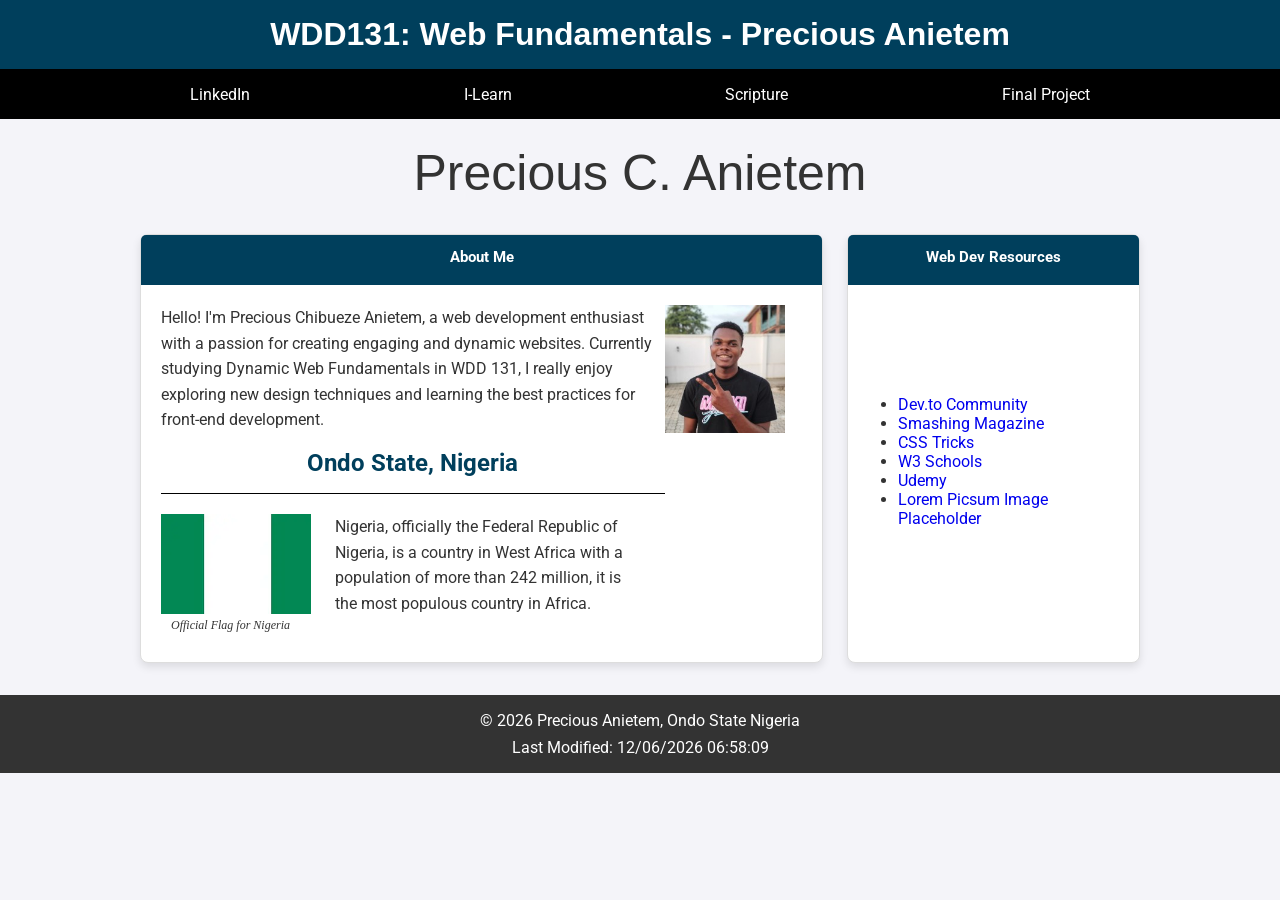
==== index.html @ 22fbd309 "renamed:    week01/basic-layout.html -> basic-layout.html 	renamed:    week01/images/idanre.jpeg -> " ====
<!DOCTYPE html>
<html lang="en">

<head>
    <meta charset="UTF-8">
    <meta name="viewport" content="width=device-width, initial-scale=1.0">
    <title>WDD 131 - Dynamic Web Fundamentals - Precious Anietem</title>
    <meta name="description" content="WDD 131 - Dynamic Web Fundamentals, Precious Anietem, Web Fundamentals">
    <meta name="author" content="Precious Anietem">
    <link rel="stylesheet" href="styless/base.css">
    <link href="https://fonts.googleapis.com/css2?family=Roboto:wght@400;700&display=swap" rel="stylesheet">
    <script src="scripts/getdates.js" defer></script>
    <!-- Google Fonts example -->
</head>

<body>
    <header>
        <h1>WDD131: Web Fundamentals - Precious Anietem</h1>
        <nav>
            <ul>
                <li><a href="https://www.linkedin.com/">LinkedIn</a></li>
                <li><a href="https://byui.instructure.com/">I-Learn</a></li>
                <li><a
                        href="https://www.churchofjesuschrist.org/study/scriptures/bofm/1-ne/3?lang=eng&id=p7#p7">Scripture</a>
                </li>
                <li><a href="#">Final Project</a></li>
            </ul>
        </nav>
    </header>
    <main>
        <div class="name">
            <p>Precious C. Anietem</p>
        </div>
        <div class="main">
            <section class="card">
                <div class="about">
                    <p>About Me</p>
                </div>
                <div class="box">
                    <div class="text">
                        <p>Hello! I'm Precious Chibueze Anietem, a web development enthusiast with a passion for
                            creating
                            engaging
                            and dynamic
                            websites. Currently studying Dynamic Web Fundamentals in WDD 131, I really enjoy exploring
                            new
                            design
                            techniques and learning the best practices for front-end development.</p>
                        <h2>Ondo State, Nigeria</h2>
                        <div class="city">
                            <div class="img2">
                                <img src="images/nigeria flag.webp" alt="Scenic view of Idanre Hills in Ondo State"
                                    width="150">
                                <figcaption>Official Flag for Nigeria</figcaption>
                            </div>
                            <div class="cityp">
                                <p>Nigeria, officially the Federal Republic of Nigeria, is a country in West Africa with
                                    a
                                    population of more than 242 million, it is
                                    the
                                    most
                                    populous
                                    country in Africa.
                                </p>
                            </div>

                            <p> </p>
                        </div>
                    </div>
                    <div class="img">
                        <img src="images/me.jpg" alt="Photo of Precious Anietem" width="120">

                    </div>


                </div>


            </section>

            <section class="card2">
                <div class="about">
                    <p>Web Dev Resources</p>
                </div>
                <div class="link">

                    <ul>
                        <li><a href="#">Dev.to Community</a></li>
                        <li><a href="#">Smashing Magazine</a></li>
                        <li><a href="#">CSS Tricks</a></li>
                        <li><a href="#">W3 Schools</a></li>
                        <li><a href="#">Udemy</a></li>
                        <li><a href="#">Lorem Picsum Image Placeholder</a></li>
                    </ul>

                </div>
            </section>

        </div>
    </main>

    <footer>
        <p>
            &copy; <span id="currentyear"></span> Precious Anietem, Ondo State Nigeria
        </p>
        <p id="lastModified"></p>
    </footer>
    <script src="scripts/getdates.js" defer></script>
</body>

</html>
---- styless/base.css ----
/* Reset */
* {
    margin: 0;
    padding: 0;
    box-sizing: border-box;
}

/* Google Fonts */
body {
    font-family: 'Roboto', sans-serif;
    /* Primary font, replace with your choice */
    color: #333;
    /* Base text color */
    background-color: #f4f4f9;
    /* Background color */
    display: flex;
    flex-direction: column;
    align-items: center;
    min-height: 100vh;
}

header {
    width: 100%;
}

/* Header Styling */
header h1 {
    width: 100%;
    font-family: 'Segoe UI', Tahoma, Geneva, Verdana, sans-serif;
    background-color: #003f5c;
    /* Header background color */
    color: #fff;
    padding: 1rem;
    text-align: center;
}

header nav {
    width: 100%;
    height: 50px;
    background-color: #000000;
    /* Header background color */
    color: #fff;
    padding: 1rem;
    text-align: left;
    justify-content: space-around;
}

/* Navigation Styling */
nav ul {
    list-style-type: none;
    display: flex;
    justify-content: space-evenly;
    gap: 1.5rem;
}

nav a {
    color: #fff;
    text-decoration: none;
    padding: 0.5rem 1rem;
    transition: background-color 0.3s ease;
}

nav a:hover {
    background-color: #ffa600;
    /* Hover effect color */
    border-radius: 4px;
}

/* Main Content Styling */
.main {
    /* width: 90%; */
    max-width: 1000px;
    /* height: 90vh; */
    margin: 2rem auto;
    display: flex;
    grid-template-columns: 1fr;
    /* Single column layout on smaller screens */
    gap: 1.5rem;
}

.card {
    width: 70%;
    background-color: #fff;
    border: 1px solid #ddd;
    border-radius: 8px;
    /* display: flex; */
    padding-bottom: 1.5rem;
    box-shadow: 0 4px 8px rgba(0, 0, 0, 0.1);

}

.card h2 {
    color: #003f5c;
    margin-bottom: 1rem;
}

.card p {
    margin-bottom: 1rem;
    line-height: 1.6;
}

.card a {
    color: #ffa600;
    /* Link color */
    text-decoration: none;
}

.card a:hover {
    text-decoration: underline;
}

.card2 {
    width: 30%;
    background-color: #fff;
    border: 1px solid #ddd;
    border-radius: 8px;
    /* padding: 1.5rem; */
    padding-bottom: 1.5rem;

    box-shadow: 0 4px 8px rgba(0, 0, 0, 0.1);
}

.card2 h2 {
    color: #003f5c;
    margin-bottom: 1rem;
}

.card2 p {
    margin-bottom: 1rem;
    line-height: 1.6;
}

.card2 a {
    /* color: #ffa600; */
    /* Link color */
    text-decoration: none;
}

.card2 a:hover {
    text-decoration: underline;
}

.city {
    display: flex;
    gap: 1.5rem;
    justify-content: space-evenly;
}

.text h2 {
    text-align: center;
    /* border-bottom: 5px black; */
}

.text img {
    /* margin-right: 200px; */
}

.about {
    width: 100%;
    height: 50px;
    text-align: center;
    color: white;
    background-color: #003f5c;
    border-top-left-radius: 5px;
    border-top-right-radius: 5px;
}

.about p {
    font-size: 15px;
    padding-top: 10px;
    font-weight: bold;
}

/* Footer Styling */
footer {
    width: 100%;
    background-color: #333;
    color: #fff;
    padding: 0.5rem;
    text-align: center;
}

footer p {
    margin: 0.5rem 0;
}

.box {
    display: flex;
    /* justify-content: space-evenly; */
    padding-left: 20px;
    padding-top: 20px;
}

.text {
    width: 80%;
}

.city {
    border-top: 1px solid black;
    padding-top: 20px;
}

.cityp {
    width: 80%;
}

.img2 {
    /* width: 15%; */
}

.img2 figcaption {
    font-family: cursive;
    font-style: italic;
    padding: 0px 10px;
    font-size: 12px;
}

.img {
    width: 25%;
}

.link {
    padding: 50px;
    margin: 60px auto;
}

.name {
    width: 100%;
    font-size: 50px;
    text-align: center;
    padding-top: 25px;
    font-family: Arial, Helvetica, sans-serif;
}

/* Responsive Design */
@media (min-width: 600px) {
    main {
        grid-template-columns: 1fr 1fr;
        /* Two-column layout for larger screens */
    }
}
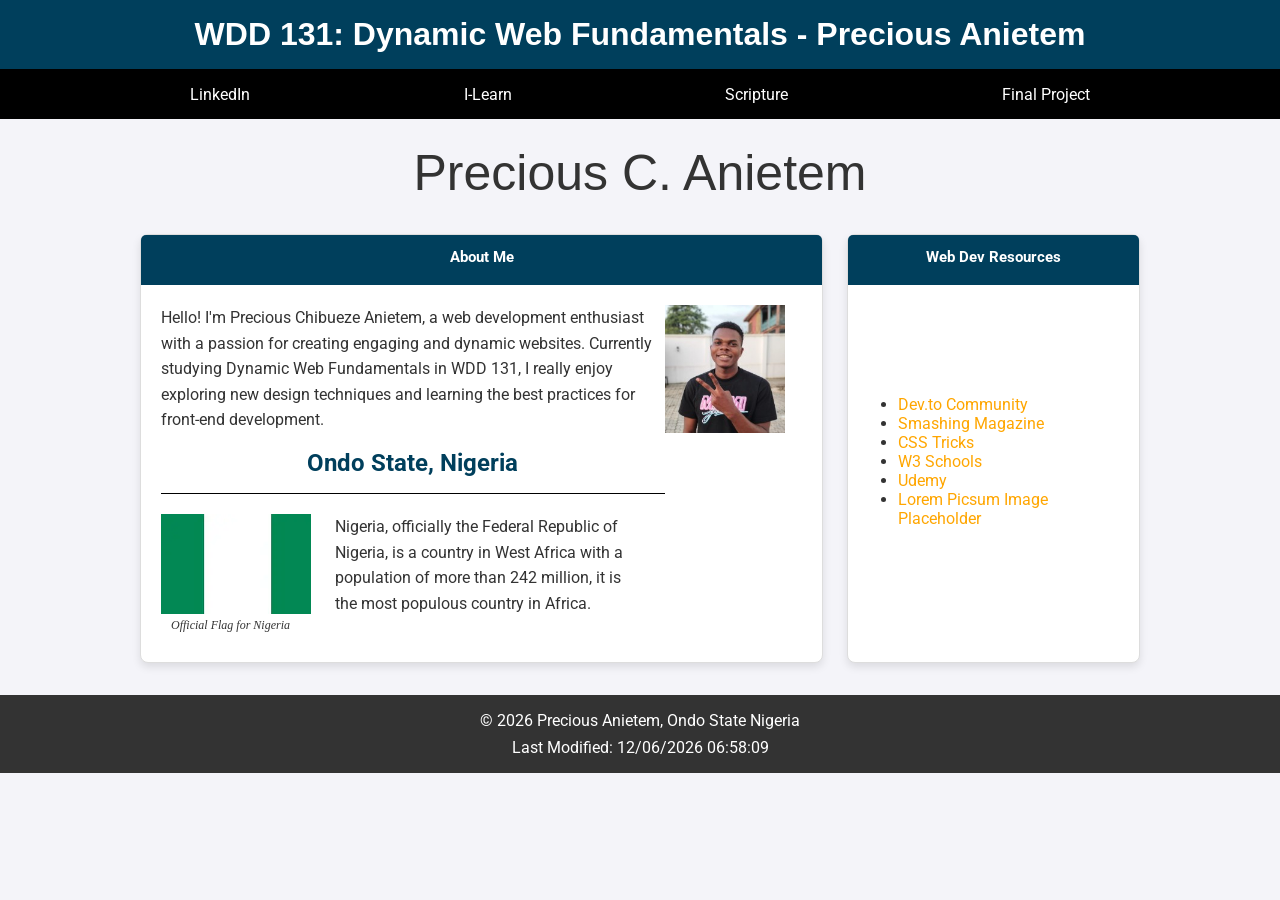
==== commit 6653fbd5: "renamed:    images/nigeria flag.webp -> images/nigeria-flag.webp 	modified:   index.html 	renamed:  " ====
--- a/index.html
+++ b/index.html
@@ -7,7 +7,10 @@
     <title>WDD 131 - Dynamic Web Fundamentals - Precious Anietem</title>
     <meta name="description" content="WDD 131 - Dynamic Web Fundamentals, Precious Anietem, Web Fundamentals">
     <meta name="author" content="Precious Anietem">
-    <link rel="stylesheet" href="styless/base.css">
+    <link rel="preconnect" href="https://fonts.googleapis.com">
+    <link rel="preconnect" href="https://fonts.gstatic.com" crossorigin>
+    <link href="https://fonts.googleapis.com/css2?family=Roboto:wght@400;700&display=swap" rel="stylesheet">
+    <link rel="stylesheet" href="styles/base.css">
     <link href="https://fonts.googleapis.com/css2?family=Roboto:wght@400;700&display=swap" rel="stylesheet">
     <script src="scripts/getdates.js" defer></script>
     <!-- Google Fonts example -->
@@ -15,7 +18,9 @@
 
 <body>
     <header>
-        <h1>WDD131: Web Fundamentals - Precious Anietem</h1>
+        <h1>
+            <span id="course-title">WDD 131: Dynamic Web Fundamentals</span> - Precious Anietem
+        </h1>
         <nav>
             <ul>
                 <li><a href="https://www.linkedin.com/">LinkedIn</a></li>
@@ -49,7 +54,7 @@
                         <h2>Ondo State, Nigeria</h2>
                         <div class="city">
                             <div class="img2">
-                                <img src="images/nigeria flag.webp" alt="Scenic view of Idanre Hills in Ondo State"
+                                <img src="images/nigeria-flag.webp" alt="Scenic view of Idanre Hills in Ondo State"
                                     width="150">
                                 <figcaption>Official Flag for Nigeria</figcaption>
                             </div>
@@ -78,7 +83,7 @@
 
             </section>
 
-            <section class="card2">
+            <section class="card card2">
                 <div class="about">
                     <p>Web Dev Resources</p>
                 </div>
@@ -105,7 +110,6 @@
         </p>
         <p id="lastModified"></p>
     </footer>
-    <script src="scripts/getdates.js" defer></script>
 </body>
 
 </html>
--- a/styles/base.css
+++ b/styles/base.css
@@ -0,0 +1,242 @@
+/* Reset */
+* {
+    margin: 0;
+    padding: 0;
+    box-sizing: border-box;
+}
+
+/* Google Fonts */
+body {
+    font-family: 'Roboto', sans-serif;
+    /* Primary font, replace with your choice */
+    color: #333;
+    /* Base text color */
+    background-color: #f4f4f9;
+    /* Background color */
+    display: flex;
+    flex-direction: column;
+    align-items: center;
+    min-height: 100vh;
+}
+
+header {
+    width: 100%;
+}
+
+/* Header Styling */
+header h1 {
+    width: 100%;
+    font-family: 'Segoe UI', Tahoma, Geneva, Verdana, sans-serif;
+    background-color: #003f5c;
+    /* Header background color */
+    color: #fff;
+    padding: 1rem;
+    text-align: center;
+}
+
+header nav {
+    width: 100%;
+    height: 50px;
+    background-color: #000000;
+    /* Header background color */
+    color: #fff;
+    padding: 1rem;
+    text-align: left;
+    justify-content: space-around;
+}
+
+/* Navigation Styling */
+nav ul {
+    list-style-type: none;
+    display: flex;
+    justify-content: space-evenly;
+    gap: 1.5rem;
+}
+
+nav a {
+    color: #fff;
+    text-decoration: none;
+    padding: 0.5rem 1rem;
+    transition: background-color 0.3s ease;
+}
+
+nav a:hover {
+    background-color: #ffa600;
+    /* Hover effect color */
+    border-radius: 4px;
+}
+
+/* Main Content Styling */
+.main {
+    /* width: 90%; */
+    max-width: 1000px;
+    /* height: 90vh; */
+    margin: 2rem auto;
+    display: flex;
+    grid-template-columns: 1fr;
+    /* Single column layout on smaller screens */
+    gap: 1.5rem;
+}
+
+.card {
+    width: 70%;
+    background-color: #fff;
+    border: 1px solid #ddd;
+    border-radius: 8px;
+    /* display: flex; */
+    padding-bottom: 1.5rem;
+    box-shadow: 0 4px 8px rgba(0, 0, 0, 0.1);
+
+}
+
+.box {
+    display: grid;
+}
+
+.card h2 {
+    color: #003f5c;
+    margin-bottom: 1rem;
+}
+
+.card p {
+    margin-bottom: 1rem;
+    line-height: 1.6;
+}
+
+.card a {
+    color: #ffa600;
+    /* Link color */
+    text-decoration: none;
+}
+
+.card a:hover {
+    text-decoration: underline;
+}
+
+.card2 {
+    width: 30%;
+    background-color: #fff;
+    border: 1px solid #ddd;
+    border-radius: 8px;
+    /* padding: 1.5rem; */
+    padding-bottom: 1.5rem;
+
+    box-shadow: 0 4px 8px rgba(0, 0, 0, 0.1);
+}
+
+.card2 h2 {
+    color: #003f5c;
+    margin-bottom: 1rem;
+}
+
+.card2 p {
+    margin-bottom: 1rem;
+    line-height: 1.6;
+}
+
+.card2 a {
+    /* color: #ffa600; */
+    /* Link color */
+    text-decoration: none;
+}
+
+.card2 a:hover {
+    text-decoration: underline;
+}
+
+.city {
+    display: flex;
+    gap: 1.5rem;
+    justify-content: space-evenly;
+    border-top: 1px solid black;
+    padding-top: 20px;
+}
+
+.text h2 {
+    text-align: center;
+    /* border-bottom: 5px black; */
+}
+
+.text img {
+    /* margin-right: 200px; */
+}
+
+.about {
+    width: 100%;
+    height: 50px;
+    text-align: center;
+    color: white;
+    background-color: #003f5c;
+    border-top-left-radius: 5px;
+    border-top-right-radius: 5px;
+}
+
+.about p {
+    font-size: 15px;
+    padding-top: 10px;
+    font-weight: bold;
+}
+
+/* Footer Styling */
+footer {
+    width: 100%;
+    background-color: #333;
+    color: #fff;
+    padding: 0.5rem;
+    text-align: center;
+}
+
+footer p {
+    margin: 0.5rem 0;
+}
+
+.box {
+    display: flex;
+    /* justify-content: space-evenly; */
+    padding-left: 20px;
+    padding-top: 20px;
+}
+
+.text {
+    width: 80%;
+}
+
+.cityp {
+    width: 80%;
+}
+
+.img2 {
+    /* width: 15%; */
+}
+
+.img2 figcaption {
+    font-family: cursive;
+    font-style: italic;
+    padding: 0px 10px;
+    font-size: 12px;
+}
+
+.img {
+    width: 25%;
+}
+
+.link {
+    padding: 50px;
+    margin: 60px auto;
+}
+
+.name {
+    width: 100%;
+    font-size: 50px;
+    text-align: center;
+    padding-top: 25px;
+    font-family: Arial, Helvetica, sans-serif;
+}
+
+/* Responsive Design */
+@media (min-width: 600px) {
+    main {
+        grid-template-columns: 1fr 1fr;
+        /* Two-column layout for larger screens */
+    }
+}
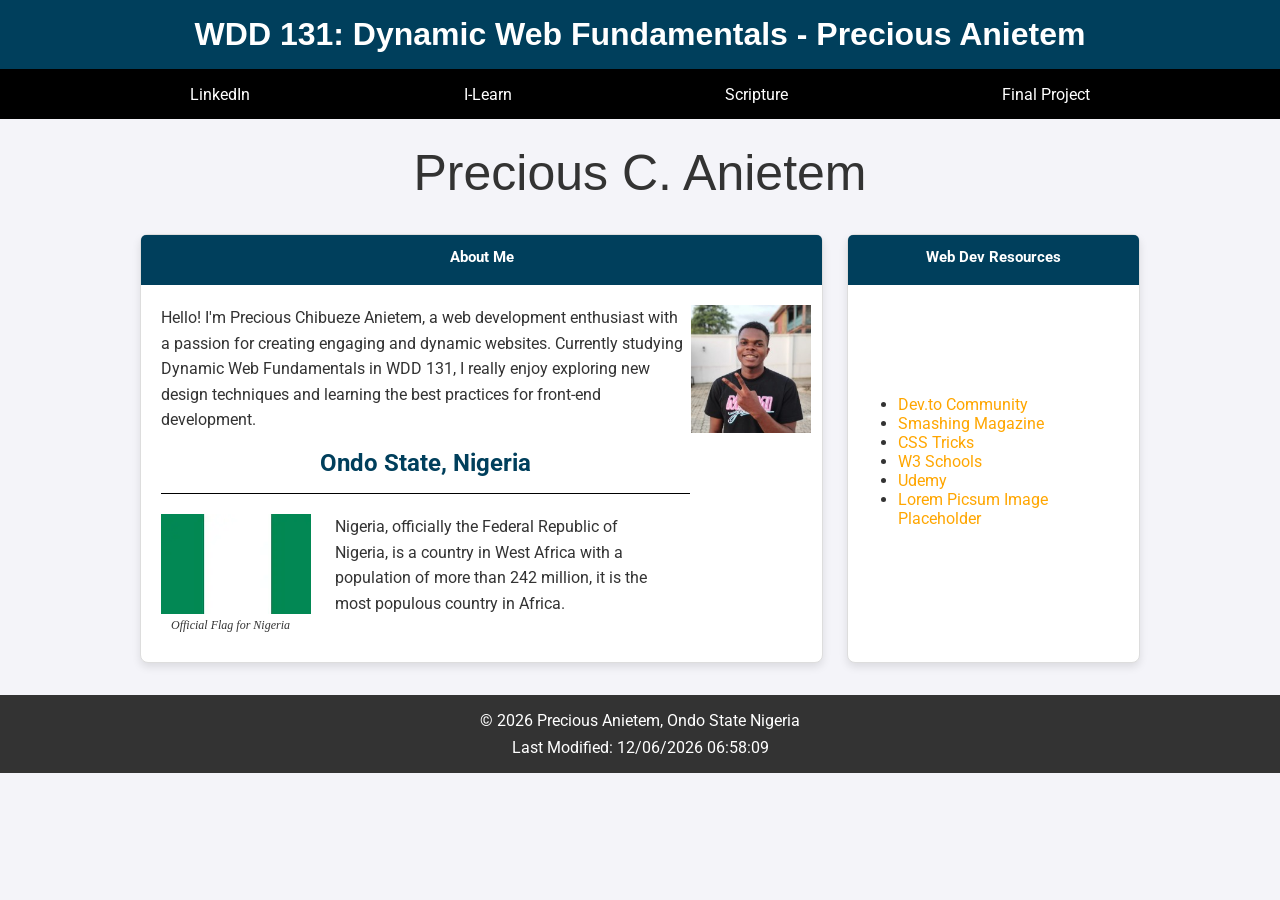
==== commit 3ba093ef: "renamed:    images/me.jpg -> images/my-picture.jpg 	modified:   index.html 	modified:   styles/base." ====
--- a/index.html
+++ b/index.html
@@ -73,7 +73,7 @@
                         </div>
                     </div>
                     <div class="img">
-                        <img src="images/me.jpg" alt="Photo of Precious Anietem" width="120">
+                        <img src="images/my-picture.jpg" alt="Photo of Precious Anietem" width="120">
 
                     </div>
 
--- a/styles/base.css
+++ b/styles/base.css
@@ -89,10 +89,6 @@
 
 }
 
-.box {
-    display: grid;
-}
-
 .card h2 {
     color: #003f5c;
     margin-bottom: 1rem;
@@ -191,7 +187,7 @@
 }
 
 .box {
-    display: flex;
+    display: grid;
     /* justify-content: space-evenly; */
     padding-left: 20px;
     padding-top: 20px;
@@ -199,6 +195,7 @@
 
 .text {
     width: 80%;
+    position: relative;
 }
 
 .cityp {
@@ -218,6 +215,8 @@
 
 .img {
     width: 25%;
+    position: absolute;
+    right: 21%;
 }
 
 .link {
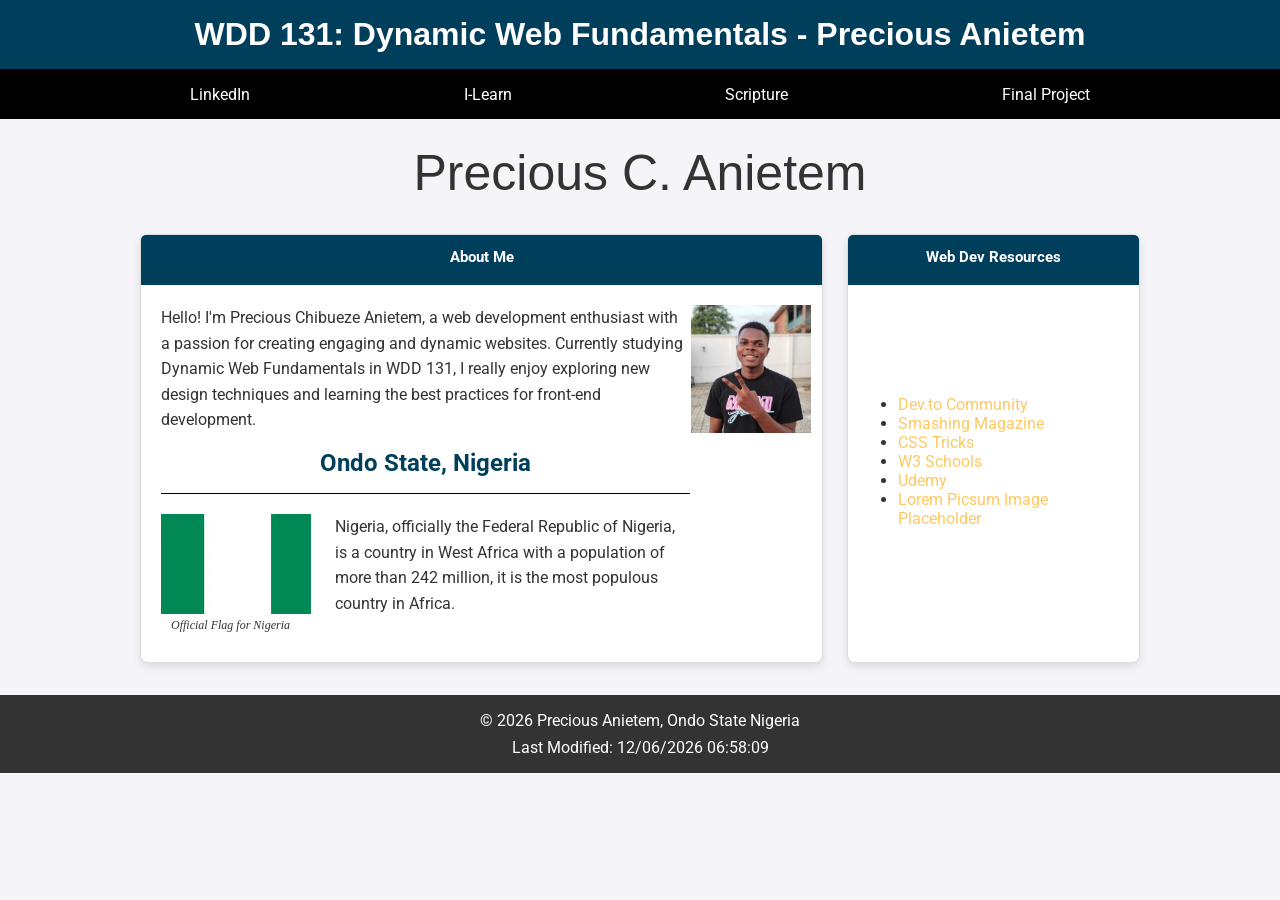
==== commit 959327ff: "modified:   index.html" ====
--- a/index.html
+++ b/index.html
@@ -69,7 +69,6 @@
                                 </p>
                             </div>
 
-                            <p> </p>
                         </div>
                     </div>
                     <div class="img">
--- a/styles/base.css
+++ b/styles/base.css
@@ -100,7 +100,7 @@
 }
 
 .card a {
-    color: #ffa600;
+    color: #ffc862;
     /* Link color */
     text-decoration: none;
 }
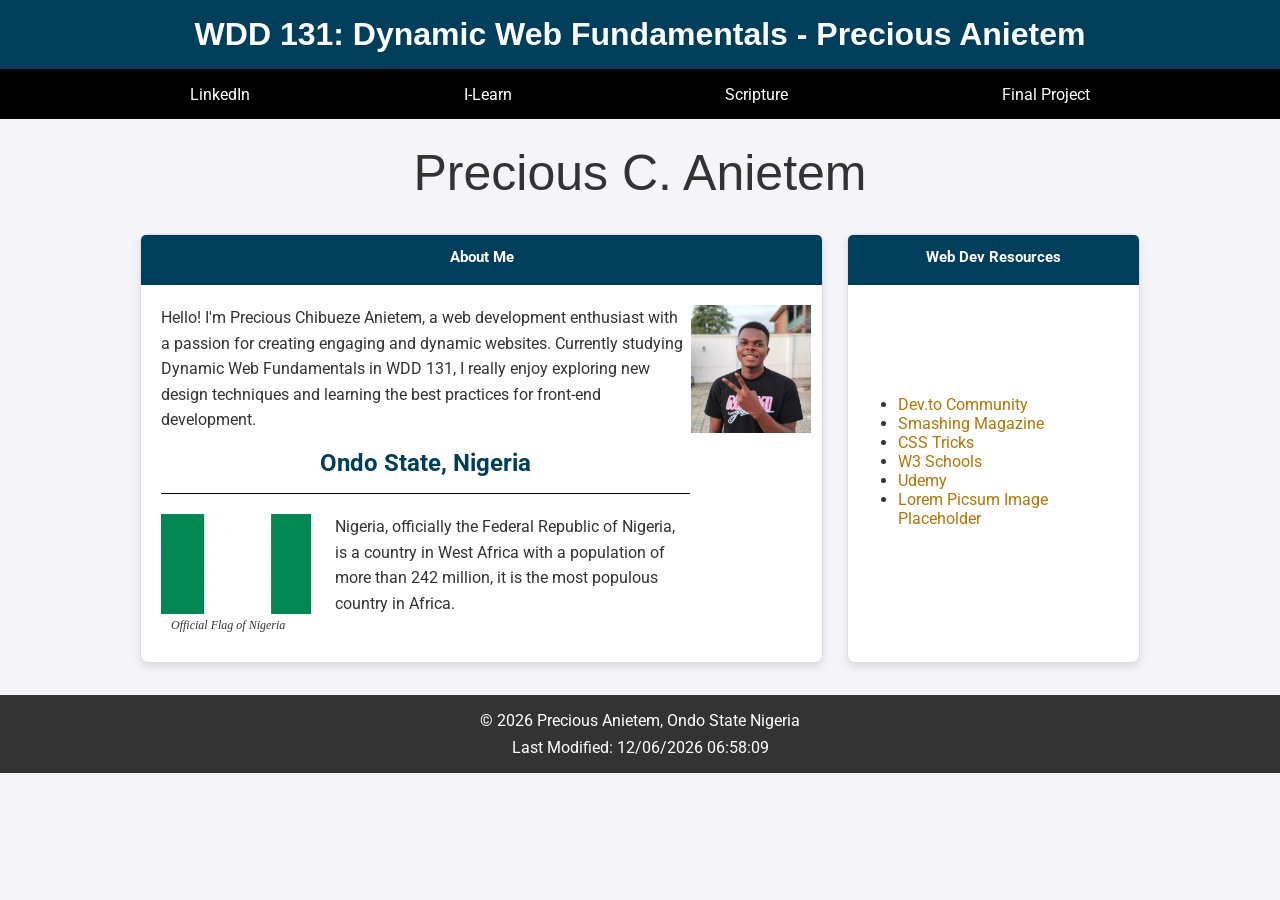
==== commit 12c53f02: "modified:   index.html" ====
--- a/index.html
+++ b/index.html
@@ -53,11 +53,10 @@
                             techniques and learning the best practices for front-end development.</p>
                         <h2>Ondo State, Nigeria</h2>
                         <div class="city">
-                            <div class="img2">
-                                <img src="images/nigeria-flag.webp" alt="Scenic view of Idanre Hills in Ondo State"
-                                    width="150">
-                                <figcaption>Official Flag for Nigeria</figcaption>
-                            </div>
+                            <figure class="img2">
+                                <img src="images/nigeria-flag.webp" alt="Official Flag of Nigeria" width="150">
+                                <figcaption>Official Flag of Nigeria</figcaption>
+                            </figure>
                             <div class="cityp">
                                 <p>Nigeria, officially the Federal Republic of Nigeria, is a country in West Africa with
                                     a
--- a/styles/base.css
+++ b/styles/base.css
@@ -100,7 +100,7 @@
 }
 
 .card a {
-    color: #ffc862;
+    color: #b87400;
     /* Link color */
     text-decoration: none;
 }
@@ -153,10 +153,6 @@
     /* border-bottom: 5px black; */
 }
 
-.text img {
-    /* margin-right: 200px; */
-}
-
 .about {
     width: 100%;
     height: 50px;
@@ -202,9 +198,6 @@
     width: 80%;
 }
 
-.img2 {
-    /* width: 15%; */
-}
 
 .img2 figcaption {
     font-family: cursive;
